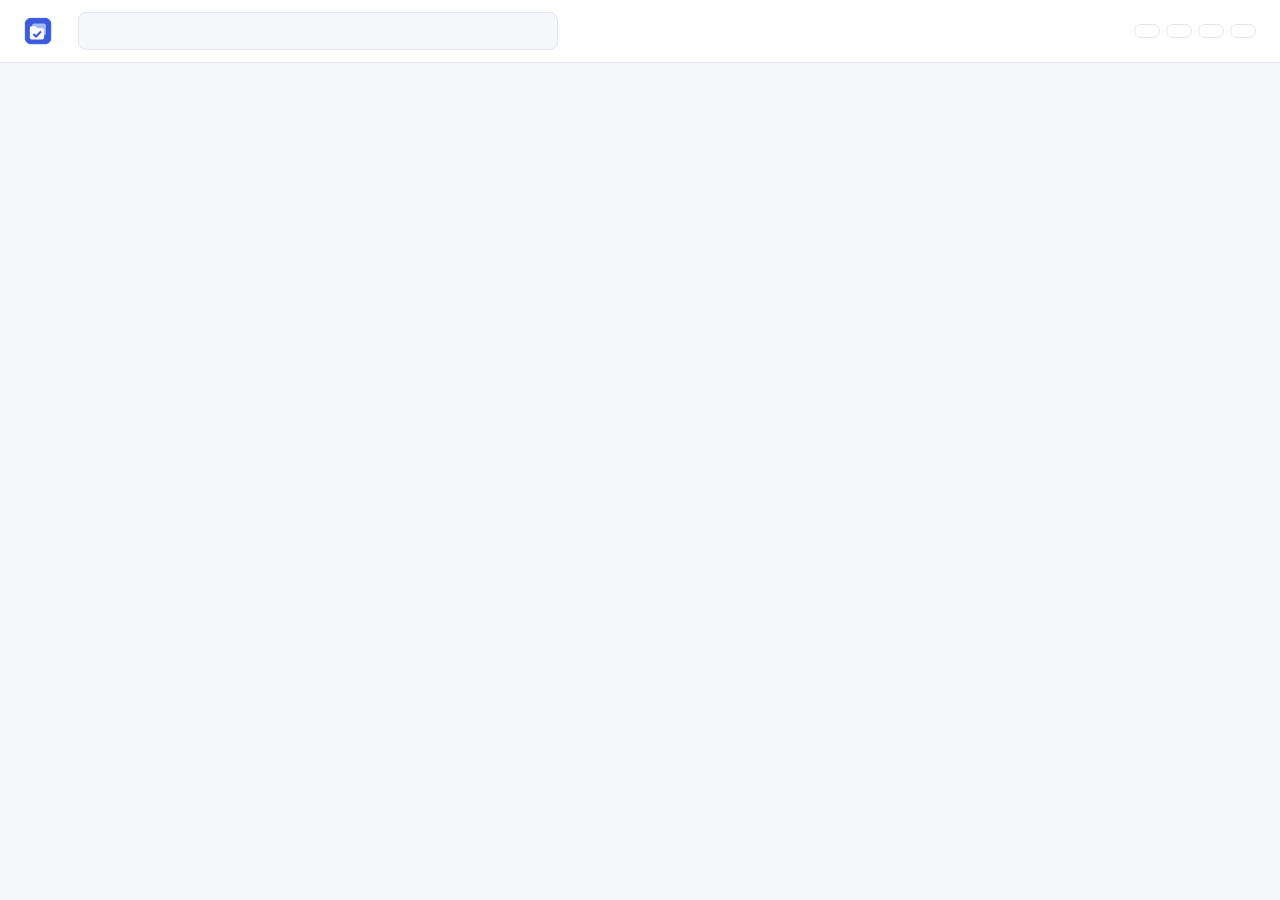
==== suretab/manager.html @ 96e32416 "Add files via upload" ====
<!doctype html>
<html>
<head>
  <meta charset="utf-8">
  <title>SureTab</title>
  <link rel="icon" href="icons/icon32.png">
  <link rel="stylesheet" href="styles.css">
</head>
<body>
  <header class="topbar">
    <div class="brand">
      <img src="icons/icon48.png" width="28" height="28" alt="">
      <div>
        <strong data-i18n="extName"></strong>
        <div class="muted small" id="summary"></div>
      </div>
    </div>
    <input type="search" id="search" data-i18n-ph="searchPlaceholder">
    <nav class="actions">
      <button class="btn" id="btn-import" data-i18n="import"></button>
      <button class="btn" id="btn-export" data-i18n="export"></button>
      <button class="btn" id="btn-trash" data-i18n="trash"></button>
      <button class="btn" id="btn-settings" data-i18n="settings"></button>
    </nav>
  </header>

  <main>
    <section class="banner" id="recover" hidden>
      <div>
        <strong data-i18n="recoverTitle"></strong>
        <p id="recover-body"></p>
      </div>
      <button class="btn primary" id="btn-recover" data-i18n="recoverButton"></button>
    </section>

    <section class="empty" id="empty" hidden>
      <h2 data-i18n="emptyTitle"></h2>
      <p data-i18n="emptyBody"></p>
    </section>

    <div id="groups"></div>
  </main>

  <div class="toast" id="toast" role="status" hidden>
    <span id="toast-text"></span>
    <button class="link" id="toast-undo" data-i18n="undo"></button>
  </div>

  <!-- Import -->
  <dialog id="dlg-import">
    <h2 data-i18n="importTitle"></h2>
    <p class="muted" data-i18n="importHelp"></p>
    <textarea id="import-text" rows="10" spellcheck="false"></textarea>
    <label class="file"><span data-i18n="importFile"></span> <input type="file" id="import-file" accept=".json,.txt,.csv,text/plain,application/json"></label>
    <p class="status" id="import-status"></p>
    <div class="row end">
      <button class="btn" data-close data-i18n="cancel"></button>
      <button class="btn primary" id="btn-do-import" data-i18n="importButton"></button>
    </div>
  </dialog>

  <!-- Export -->
  <dialog id="dlg-export">
    <h2 data-i18n="export"></h2>
    <p class="muted" data-i18n="exportHelp"></p>
    <div class="row">
      <button class="btn primary" id="btn-export-json" data-i18n="exportJson"></button>
      <button class="btn" id="btn-export-text" data-i18n="exportText"></button>
    </div>
    <div class="row end">
      <button class="btn" data-close data-i18n="close"></button>
    </div>
  </dialog>

  <!-- Trash -->
  <dialog id="dlg-trash">
    <h2 data-i18n="trash"></h2>
    <p class="muted" data-i18n="trashHelp"></p>
    <ul class="plain" id="trash-list"></ul>
    <div class="row end">
      <button class="btn danger" id="btn-empty-trash" data-i18n="emptyTrash"></button>
      <button class="btn" data-close data-i18n="close"></button>
    </div>
  </dialog>

  <!-- Settings -->
  <dialog id="dlg-settings">
    <h2 data-i18n="settings"></h2>
    <label class="check"><input type="checkbox" data-setting="closeAfterSave"> <span data-i18n="optCloseAfterSave"></span></label>
    <label class="check"><input type="checkbox" data-setting="skipPinned"> <span data-i18n="optSkipPinned"></span></label>
    <label class="check"><input type="checkbox" data-setting="restoreUnloaded"> <span data-i18n="optRestoreUnloaded"></span></label>
    <label class="check"><input type="checkbox" data-setting="removeOnRestore"> <span data-i18n="optRemoveOnRestore"></span></label>
    <label class="check"><input type="checkbox" data-setting="bookmarkBackup"> <span data-i18n="optBookmarkBackup"></span></label>
    <p class="muted small" data-i18n="bookmarkBackupHelp"></p>
    <h3 data-i18n="snapshotsTitle"></h3>
    <p class="muted small" data-i18n="snapshotsHelp"></p>
    <ul class="plain" id="snap-list"></ul>
    <div class="row end">
      <button class="btn" data-close data-i18n="close"></button>
    </div>
  </dialog>

  <template id="tpl-group">
    <article class="group">
      <header class="group-head">
        <button class="star" data-act="star"></button>
        <input class="group-title" data-act="rename" maxlength="120">
        <span class="muted small meta"></span>
        <div class="group-actions">
          <button class="btn small" data-act="restore" data-i18n="restoreAll"></button>
          <button class="btn small" data-act="restore-window" data-i18n="restoreNewWindow"></button>
          <button class="btn small ghost" data-act="delete" data-i18n="delete"></button>
        </div>
      </header>
      <ul class="links"></ul>
    </article>
  </template>

  <script type="module" src="manager.js"></script>
</body>
</html>
---- suretab/styles.css ----
:root {
  --bg: #f6f7fb;
  --card: #ffffff;
  --text: #1c2033;
  --muted: #6b7088;
  --line: #e3e5ee;
  --accent: #3b5bdb;
  --accent-text: #ffffff;
  --danger: #c92a2a;
  --star: #f59f00;
  --radius: 10px;
  color-scheme: light dark;
}

@media (prefers-color-scheme: dark) {
  :root {
    --bg: #15171f;
    --card: #1e212c;
    --text: #e8e9f0;
    --muted: #9a9fb5;
    --line: #2e3242;
    --accent: #6d8bff;
    --accent-text: #0d1020;
  }
}

* { box-sizing: border-box; }

body {
  margin: 0;
  font: 14px/1.45 system-ui, -apple-system, "Segoe UI", Roboto, sans-serif;
  background: var(--bg);
  color: var(--text);
}

.muted { color: var(--muted); }
.small { font-size: 12px; }
[hidden] { display: none !important; }

/* buttons */
.btn {
  font: inherit;
  padding: 6px 12px;
  border: 1px solid var(--line);
  border-radius: 8px;
  background: var(--card);
  color: var(--text);
  cursor: pointer;
}
.btn:hover { border-color: var(--accent); }
.btn:disabled { opacity: .5; cursor: default; }
.btn.primary { background: var(--accent); border-color: var(--accent); color: var(--accent-text); font-weight: 600; }
.btn.ghost { background: transparent; }
.btn.danger { color: var(--danger); }
.btn.small { padding: 3px 9px; font-size: 12px; }
.btn.block { display: block; width: 100%; margin: 6px 0; text-align: left; }
.link { background: none; border: 0; color: var(--accent); font: inherit; font-weight: 600; cursor: pointer; }

/* popup */
.popup { width: 280px; padding: 12px; }
.popup-head { display: flex; align-items: center; gap: 8px; margin-bottom: 8px; }
.popup hr { border: 0; border-top: 1px solid var(--line); margin: 8px 0; }
.status { min-height: 1em; margin: 6px 0 0; font-weight: 600; }

/* manager */
.topbar {
  position: sticky; top: 0; z-index: 2;
  display: flex; align-items: center; gap: 16px; flex-wrap: wrap;
  padding: 12px 24px;
  background: var(--card);
  border-bottom: 1px solid var(--line);
}
.brand { display: flex; align-items: center; gap: 10px; }
#search {
  flex: 1; min-width: 200px; max-width: 480px;
  padding: 8px 12px;
  border: 1px solid var(--line); border-radius: 8px;
  background: var(--bg); color: var(--text); font: inherit;
}
.actions { display: flex; gap: 6px; margin-left: auto; }

main { max-width: 980px; margin: 0 auto; padding: 20px 24px 80px; }

.banner {
  display: flex; align-items: center; justify-content: space-between; gap: 16px;
  padding: 14px 18px; margin-bottom: 16px;
  border: 1px solid var(--accent); border-radius: var(--radius);
  background: var(--card);
}
.banner p { margin: 4px 0 0; }

.empty { text-align: center; padding: 60px 20px; color: var(--muted); }
.empty h2 { color: var(--text); }

.group {
  background: var(--card);
  border: 1px solid var(--line);
  border-radius: var(--radius);
  margin-bottom: 14px;
  overflow: hidden;
}
.group-head {
  display: flex; align-items: center; gap: 10px; flex-wrap: wrap;
  padding: 10px 14px;
  border-bottom: 1px solid var(--line);
}
.star { background: none; border: 0; font-size: 18px; cursor: pointer; color: var(--muted); padding: 0 2px; }
.star.on { color: var(--star); }
.group-title {
  font: inherit; font-weight: 600; color: var(--text);
  border: 1px solid transparent; border-radius: 6px;
  background: transparent; padding: 3px 6px; min-width: 160px;
}
.group-title:hover, .group-title:focus { border-color: var(--line); outline: none; }
.group-actions { display: flex; gap: 6px; margin-left: auto; }

.links { list-style: none; margin: 0; padding: 6px 0; }
.links li { display: flex; align-items: center; gap: 10px; padding: 4px 14px; }
.links li:hover { background: var(--bg); }
.links a { flex: 1; color: var(--text); text-decoration: none; overflow: hidden; text-overflow: ellipsis; white-space: nowrap; }
.links a:hover { text-decoration: underline; }
.x { visibility: hidden; background: none; border: 0; color: var(--muted); font-size: 16px; cursor: pointer; }
.links li:hover .x { visibility: visible; }
.x:hover { color: var(--danger); }

.toast {
  position: fixed; left: 50%; bottom: 24px; transform: translateX(-50%);
  display: flex; gap: 14px; align-items: center;
  padding: 10px 16px; border-radius: 8px;
  background: var(--text); color: var(--bg);
  box-shadow: 0 6px 24px rgba(0,0,0,.2);
}
.toast .link { color: var(--bg); text-decoration: underline; }

dialog {
  width: min(560px, 92vw);
  border: 1px solid var(--line); border-radius: 12px;
  background: var(--card); color: var(--text);
  padding: 20px 22px;
}
dialog::backdrop { background: rgba(10, 12, 20, .45); }
dialog h2 { margin: 0 0 6px; font-size: 18px; }
dialog h3 { margin: 18px 0 4px; font-size: 14px; }
dialog textarea {
  width: 100%; font: 12px/1.4 ui-monospace, Menlo, Consolas, monospace;
  background: var(--bg); color: var(--text);
  border: 1px solid var(--line); border-radius: 8px; padding: 8px;
}
.row { display: flex; gap: 8px; margin-top: 14px; flex-wrap: wrap; }
.row.end { justify-content: flex-end; }
.file { display: block; margin-top: 10px; }
.check { display: flex; gap: 8px; align-items: flex-start; margin: 8px 0; }
.plain { list-style: none; padding: 0; margin: 8px 0; max-height: 300px; overflow: auto; }
.plain li { display: flex; justify-content: space-between; align-items: center; gap: 10px; padding: 6px 0; border-bottom: 1px solid var(--line); }

/* lazy placeholder tab */
.lazy main { max-width: 640px; margin: 15vh auto; padding: 0 24px; }
.lazy h1 { font-size: 20px; margin: 4px 0 8px; }
.lazy a { color: var(--accent); word-break: break-all; }
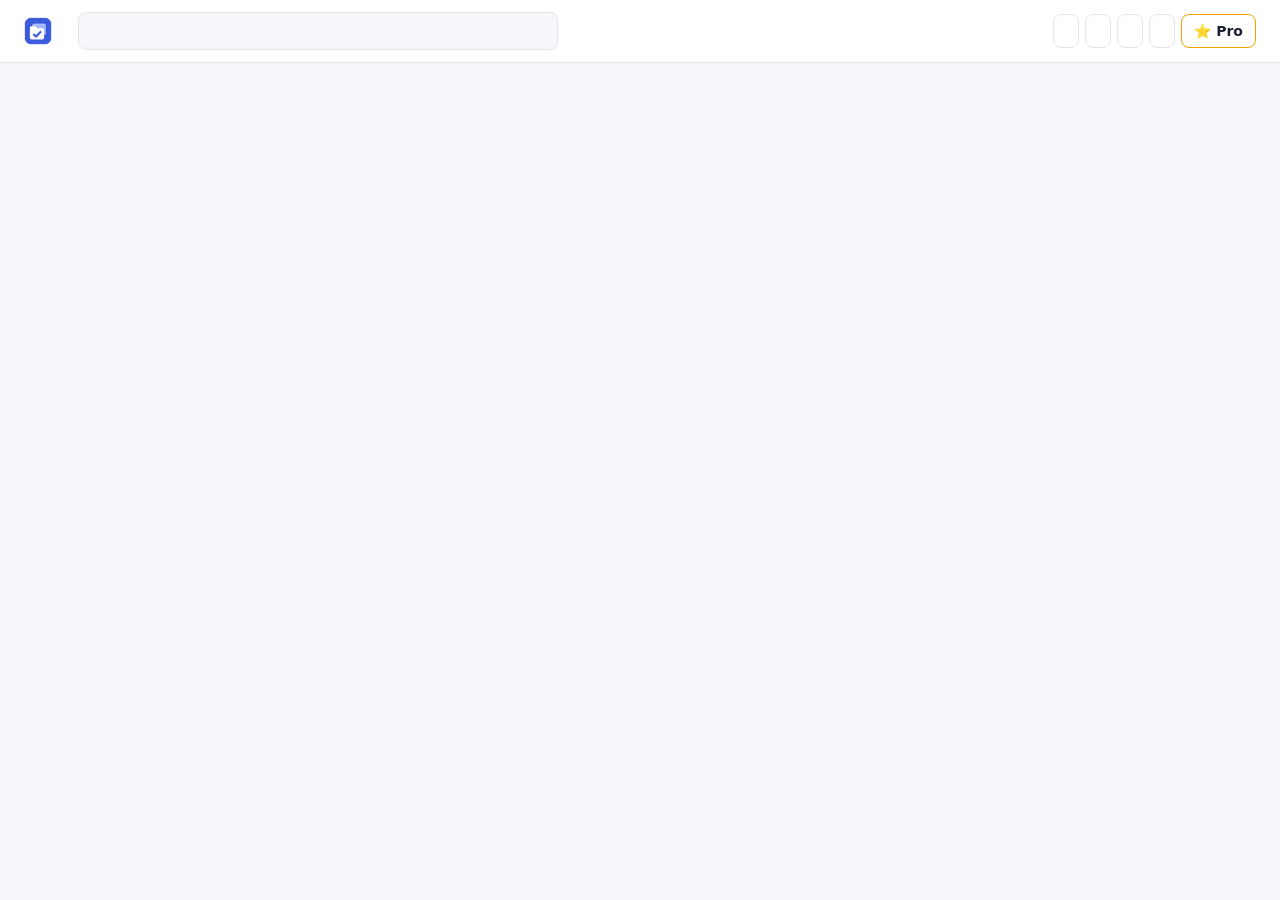
==== commit 25ecdd52: "Add files via upload" ====
--- a/suretab/manager.html
+++ b/suretab/manager.html
@@ -21,6 +21,7 @@
       <button class="btn" id="btn-export" data-i18n="export"></button>
       <button class="btn" id="btn-trash" data-i18n="trash"></button>
       <button class="btn" id="btn-settings" data-i18n="settings"></button>
+      <button class="btn pro" id="btn-pro">⭐ Pro</button>
     </nav>
   </header>
 
@@ -31,6 +32,17 @@
         <p id="recover-body"></p>
       </div>
       <button class="btn primary" id="btn-recover" data-i18n="recoverButton"></button>
+    </section>
+
+    <section class="banner" id="review" hidden>
+      <div>
+        <strong data-i18n="reviewTitle"></strong>
+        <p data-i18n="reviewBody"></p>
+      </div>
+      <div class="row">
+        <button class="btn ghost" id="btn-review-no" data-i18n="reviewNo"></button>
+        <button class="btn primary" id="btn-review-yes" data-i18n="reviewYes"></button>
+      </div>
     </section>
 
     <section class="empty" id="empty" hidden>
@@ -83,6 +95,43 @@
     </div>
   </dialog>
 
+  <!-- SureTab Pro -->
+  <dialog id="dlg-pro">
+    <h2>⭐ SureTab Pro</h2>
+    <section id="pro-locked">
+      <p data-i18n="proPitch"></p>
+      <ul class="perks">
+        <li data-i18n="perkDrive"></li>
+        <li data-i18n="perkVersions"></li>
+        <li data-i18n="perkMove"></li>
+        <li data-i18n="perkOnce"></li>
+      </ul>
+      <button class="btn primary" id="btn-buy"></button>
+      <h3 data-i18n="haveKey"></h3>
+      <div class="row tight">
+        <input type="text" id="license-input" class="text" data-i18n-ph="licensePlaceholder" spellcheck="false" autocomplete="off">
+        <button class="btn" id="btn-activate" data-i18n="activate"></button>
+      </div>
+    </section>
+    <section id="pro-active" hidden>
+      <p id="pro-state"></p>
+      <h3 data-i18n="driveTitle"></h3>
+      <p class="muted" id="drive-status"></p>
+      <div class="row tight" id="drive-actions">
+        <button class="btn primary" id="btn-drive-connect" data-i18n="driveConnect"></button>
+        <button class="btn" id="btn-drive-now" data-i18n="driveNow"></button>
+        <button class="btn" id="btn-drive-restore" data-i18n="driveRestore"></button>
+        <button class="btn ghost" id="btn-drive-disconnect" data-i18n="driveDisconnect"></button>
+      </div>
+      <ul class="plain" id="drive-list" hidden></ul>
+      <p class="small"><button class="link muted" id="btn-deactivate" data-i18n="deactivatePro"></button></p>
+    </section>
+    <p class="status" id="pro-msg" role="status"></p>
+    <div class="row end">
+      <button class="btn" autofocus data-close data-i18n="close"></button>
+    </div>
+  </dialog>
+
   <!-- Settings -->
   <dialog id="dlg-settings">
     <h2 data-i18n="settings"></h2>
--- a/suretab/styles.css
+++ b/suretab/styles.css
@@ -157,3 +157,16 @@
 .lazy main { max-width: 640px; margin: 15vh auto; padding: 0 24px; }
 .lazy h1 { font-size: 20px; margin: 4px 0 8px; }
 .lazy a { color: var(--accent); word-break: break-all; }
+
+/* Pro */
+.btn.pro { border-color: var(--star); color: var(--text); font-weight: 600; }
+.perks { margin: 10px 0 16px; padding-left: 0; list-style: none; }
+.perks li { padding: 3px 0; }
+.perks li::before { content: "✓ "; color: var(--accent); font-weight: 700; }
+.row.tight { margin-top: 8px; }
+input.text {
+  flex: 1; min-width: 220px; padding: 7px 10px; font: 13px ui-monospace, Menlo, Consolas, monospace;
+  border: 1px solid var(--line); border-radius: 8px; background: var(--bg); color: var(--text);
+}
+#pro-msg:empty { display: none; }
+.link.muted { color: var(--muted); font-weight: 400; padding: 0; }
